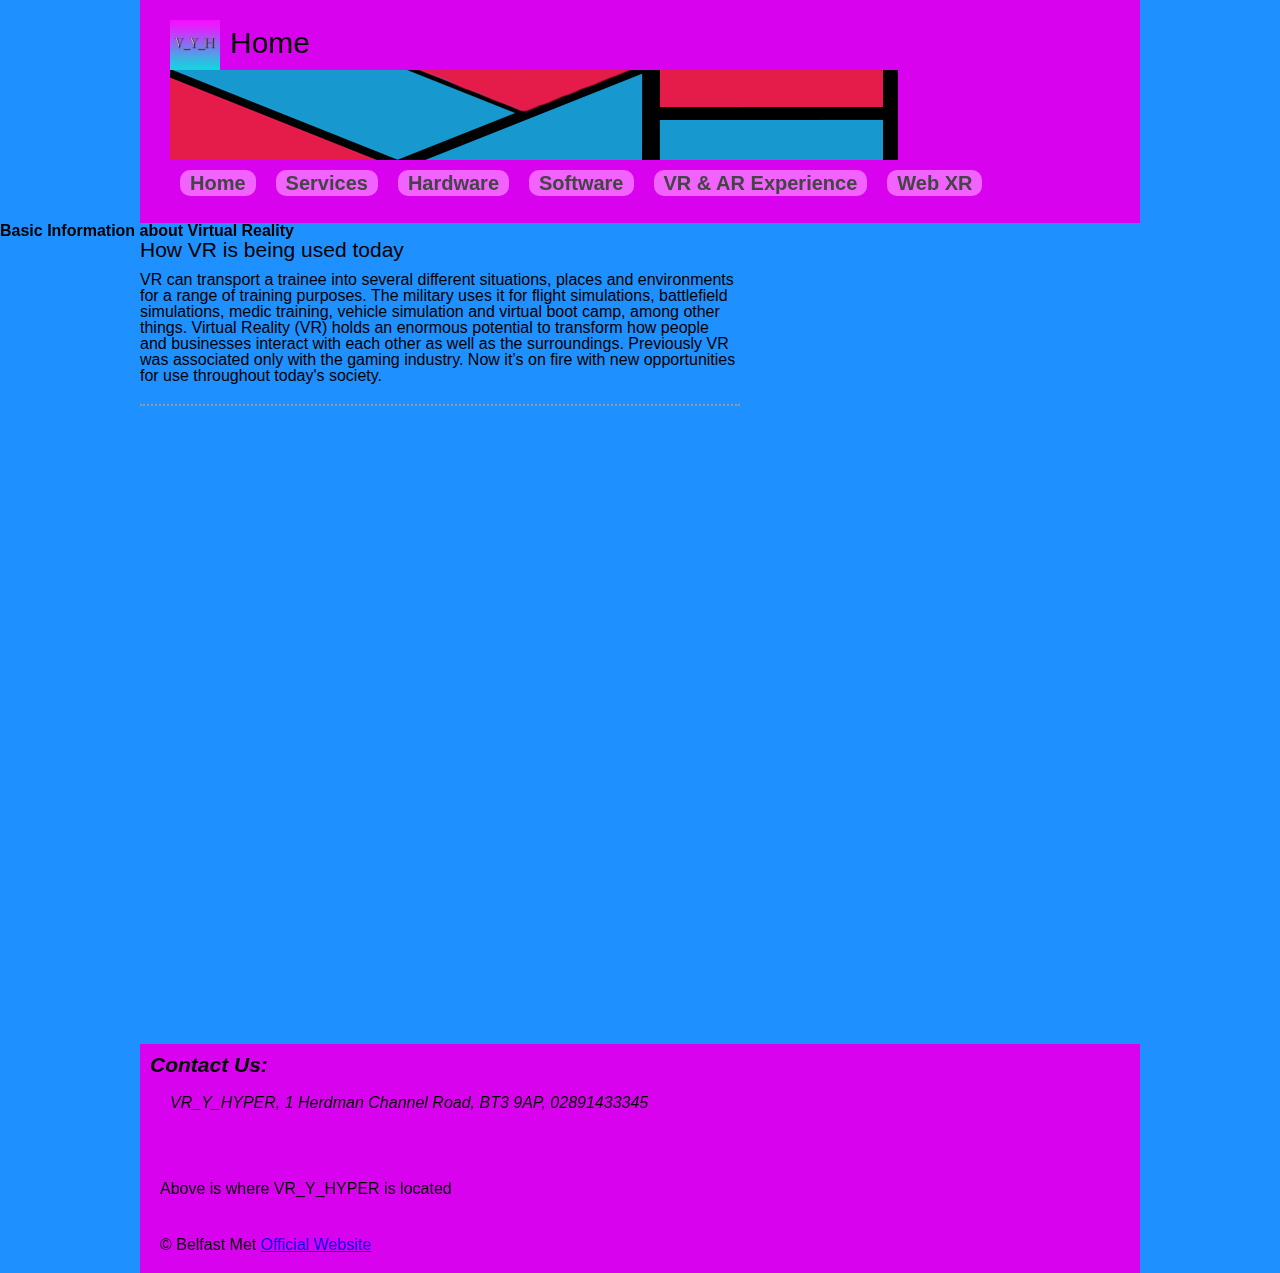
==== index.html @ dadef60a "Update index.html" ====
<!doctype html>
<html lang="en" class="no-js">
<head>
    <meta charset="utf-8">
    <meta http-equiv="x-ua-compatible" content="ie=edge">
    <meta name="viewport" content="width=device-width, initial-scale=1.0">
    <link rel="canonical" href="https://www.belfastmet.ac.uk/" />
    <title>Responsive HTML5 Page Layout Template</title>
    <meta name="description" content="Services.">
    <link rel="stylesheet" href="css/hall.css" 
 
</head>

<body>
	<header>
		<div id="logo"><img src="images/websitelogo.png"><font color="black">Home</div>
		<div id="banner"><img src="images/websitebanner.png"></div>
		<nav>  
			<ul>
				<li><a href="index.html">Home</a>
				<li><a href="page1.html">Services</a>
				<li><a href="page2.html">Hardware</a>
				<li><a href="page3.html">Software</a>
				<li><a href="page4.html">VR & AR Experience</a>
				<li><a href="page5.html">Web XR</a>
			</ul>
		</nav>
	</header>
	<section>
		                <strong>Basic Information about Virtual Reality</strong>
	</section>
	<section id="pageContent">
		<main role="main">
			<article>
				<h2>How VR is being used today</h2>
				<p>VR can transport a trainee into several different situations, places and environments for a range of training purposes. The military uses it for flight simulations, battlefield simulations, medic training, vehicle simulation and virtual boot camp, among other things. Virtual Reality (VR) holds an enormous potential to transform how people and businesses interact with each other as well as the surroundings. Previously VR was associated only with the gaming industry. Now it’s on fire with new opportunities for use throughout today's society.</p>
			</article>
			<table>
			<tbody>
			<tr>
			<td>&nbsp;<iframe width="560" height="315" src="https://www.youtube.com/embed/XLP4YTpUpBI" title="YouTube video player" frameborder="0" allow="accelerometer; autoplay; clipboard-write; encrypted-media; gyroscope; picture-in-picture" allowfullscreen></iframe></td>
			<td>&nbsp;</td>
		        <td>&nbsp;<div class="mapouter"><div class="gmap_canvas"><iframe width="435" height="315" id="gmap_canvas" src="https://maps.google.com/maps?q=1%20Herdman%20Channel%20Road,%20BT3%209AP&t=&z=13&ie=UTF8&iwloc=&output=embed" frameborder="0" scrolling="no" marginheight="0" marginwidth="0"></iframe><a href="https://www.whatismyip-address.com"></a><br><style>.mapouter{position:relative;text-align:right;height:300px;width:300px;}</style><a href="https://www.embedgooglemap.net"></a><style>.gmap_canvas {overflow:hidden;background:none!important;height:315px;width:435px;}</style></div></div></td>		</main>
			</tr>
			</tbody>
		        </table>
	</section>
	<footer>
		<address>
			<h2>Contact Us:</h2><p>VR_Y_HYPER, 1 Herdman Channel Road, BT3 9AP, 02891433345</p> 
		</address>
		        <p>Above is where VR_Y_HYPER is located</p>
		        <p>&copy; Belfast Met <a href="https://www.belfastmet.ac.uk/" target="_blank" rel="nofollow">Official Website</a></p>
		</address>
			<script type="text/javascript">

</body>

</html>
---- css/hall.css ----
html,body,div,span,object,iframe,h1,h2,h3,h4,h5,h6,p,blockquote,pre,abbr,address,cite,code,del,dfn,em,img,ins,kbd,q,samp,small,strong,sub,sup,var,b,i,dl,dt,dd,ol,ul,li,fieldset,form,label,legend,table,caption,tbody,tfoot,thead,tr,th,td,article,aside,canvas,details,figcaption,figure,footer,header,hgroup,menu,nav,section,summary,time,mark,audio,video{margin:0;padding:0;border:0;outline:0;font-size:100%;vertical-align:baseline;background:transparent}
body{line-height:1; font-family: arial;}
h1{font-size: 25px;}h2{font-size: 21px;}h3{font-size: 18px;}h4{font-size: 16px;}
article,aside,details,figcaption,figure,footer,header,hgroup,menu,nav,section{display:block}
nav ul{list-style:none}
blockquote,q{quotes:none}
blockquote:before,blockquote:after,q:before,q:after{content:none}
a{margin:0;padding:0;font-size:100%;vertical-align:baseline;background:transparent}
ins{background-color:#ff9;color:#000;text-decoration:none}
mark{background-color:#ff9;color:#000;font-style:italic;font-weight:bold}
del{text-decoration:line-through}
abbr[title],dfn[title]{border-bottom:1px dotted;cursor:help}
table{border-collapse:collapse;border-spacing:0}
hr{display:block;height:1px;border:0;border-top:1px solid #ccc;margin:1em 0;padding:0}
input,select{vertical-align:middle}

body,html {
	background-color: #1E90FF;
}
header {
    background: #d902ee;
    padding: 20px 30px;
    max-width: 940px;
    margin: auto;
}
nav {
    display: inline-block;
}
nav ul li a {
    background: #f162ff;
    padding: 2px 10px;
    font-size: 20px;
    text-decoration: none;
    font-weight: bold;
    color: #444;
    border-radius: 10px;
}
nav ul li a:hover {
	background: #320d3e;
}
nav ul li {
    display: inline-block;
    margin: 10px;
}
nav ul {
    list-style: none;
}
#pageContent {
    max-width: 1000px;
    margin: auto;
    border: none;
}
main {
	float: left;
	width: 60%;
}
aside {
	float: right;
	width: 30%;
}
article {
    border-bottom: 2px dotted #999;
    padding-bottom: 20px;
    margin-bottom: 20px;
}
article h2 {
    font-weight: normal;
    margin-bottom: 12px;
}
article p {
	
}
main section {
	
}
footer {
	background: #d902ee;
	max-width: 1000px;
	margin: auto;
	clear: both;
	text-align: left;
}
footer p {
	padding: 20px;
}
address {
    padding: 10px 20px 30px 10px;
}
aside > div {
	margin: 10px auto;
	background: #AEC6CF;
	min-height: 100px;
}
#logo {
    display: inline-block;
    vertical-align: middle;
    font-size: 30px;
    margin-right: 75px;
    color: #FFF;
}
#logo img {
    width: 50px;
    vertical-align: middle;
    margin-right: 10px;
}
body > section {
    max-width: 1000px;
    margin: auto;
    padding: 30px 0px;
    border-bottom: 1px solid #999;
    color: #333;
}

@media screen and (max-width: 1000px) {
	body > section {
		padding: 30px 20px;
	}
}
@media screen and (max-width: 600px) {
	main {
		float: none;
		width: 100%;
	}
	aside {
		float: none;
		width: 100%;
	}

}
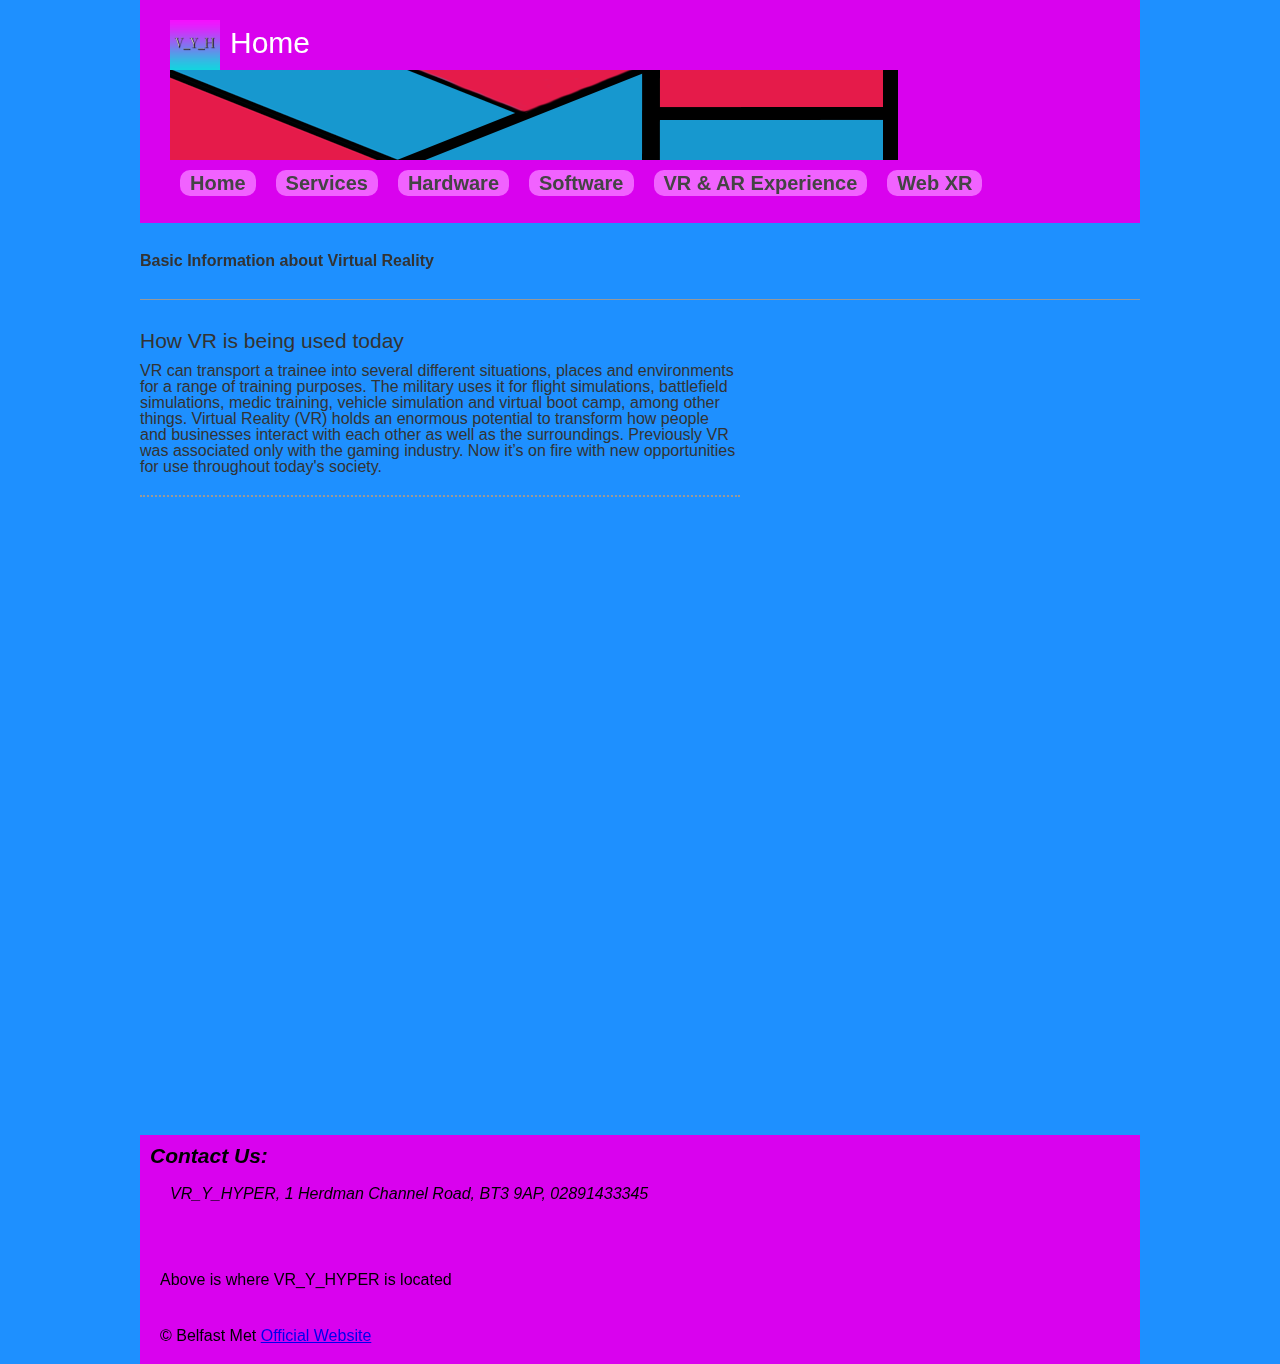
==== commit e983ce2d: "Update index.html" ====
--- a/index.html
+++ b/index.html
@@ -13,7 +13,7 @@
 
 <body>
 	<header>
-		<div id="logo"><img src="images/websitelogo.png"><font color="black">Home</div>
+		<div id="logo"><img src="images/websitelogo.png">Home</div>
 		<div id="banner"><img src="images/websitebanner.png"></div>
 		<nav>  
 			<ul>
@@ -27,7 +27,7 @@
 		</nav>
 	</header>
 	<section>
-		                <strong>Basic Information about Virtual Reality</strong>
+		<strong>Basic Information about Virtual Reality</strong>
 	</section>
 	<section id="pageContent">
 		<main role="main">
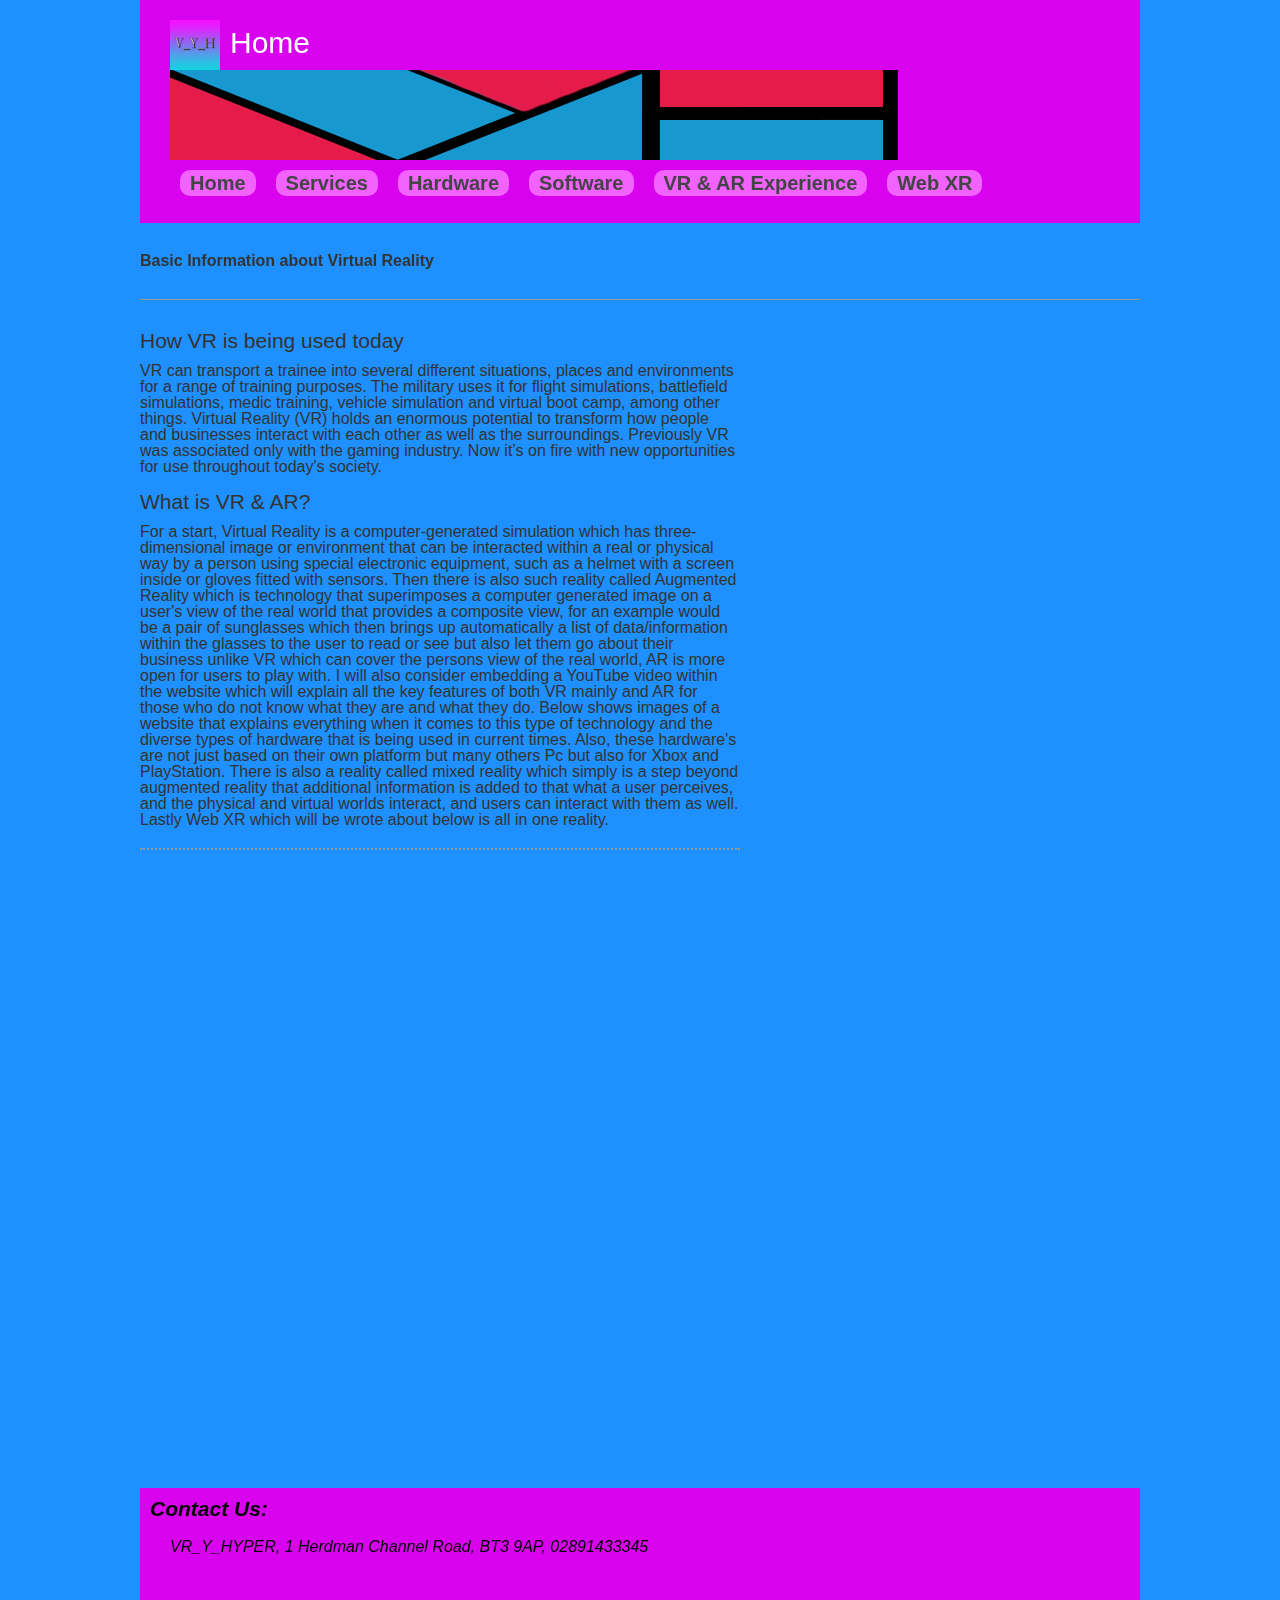
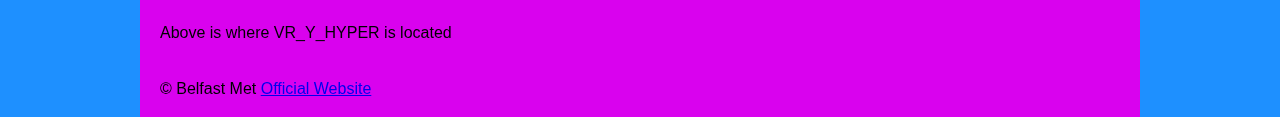
==== commit 45e0e308: "Update index.html" ====
--- a/index.html
+++ b/index.html
@@ -34,6 +34,9 @@
 			<article>
 				<h2>How VR is being used today</h2>
 				<p>VR can transport a trainee into several different situations, places and environments for a range of training purposes. The military uses it for flight simulations, battlefield simulations, medic training, vehicle simulation and virtual boot camp, among other things. Virtual Reality (VR) holds an enormous potential to transform how people and businesses interact with each other as well as the surroundings. Previously VR was associated only with the gaming industry. Now it’s on fire with new opportunities for use throughout today's society.</p>
+				&nbsp;
+				<h2>What is VR & AR?</h2>
+				<p>For a start, Virtual Reality is a computer-generated simulation which has three-dimensional image or environment that can be interacted within a real or physical way by a person using special electronic equipment, such as a helmet with a screen inside or gloves fitted with sensors. Then there is also such reality called Augmented Reality which is technology that superimposes a computer generated image on a user's view of the real world that provides a composite view, for an example would be a pair of sunglasses which then brings up automatically a list of data/information within the glasses to the user to read or see but also let them go about their business unlike VR which can cover the persons view of the real world, AR is more open for users to play with. I will also consider embedding a YouTube video within the website which will explain all the key features of both VR mainly and AR for those who do not know what they are and what they do. Below shows images of a website that explains everything when it comes to this type of technology and the diverse types of hardware that is being used in current times. Also, these hardware's are not just based on their own platform but many others Pc but also for Xbox and PlayStation. There is also a reality called mixed reality which simply is a step beyond augmented reality that additional information is added to that what a user perceives, and the physical and virtual worlds interact, and users can interact with them as well. Lastly Web XR which will be wrote about below is all in one reality.</p>
 			</article>
 			<table>
 			<tbody>
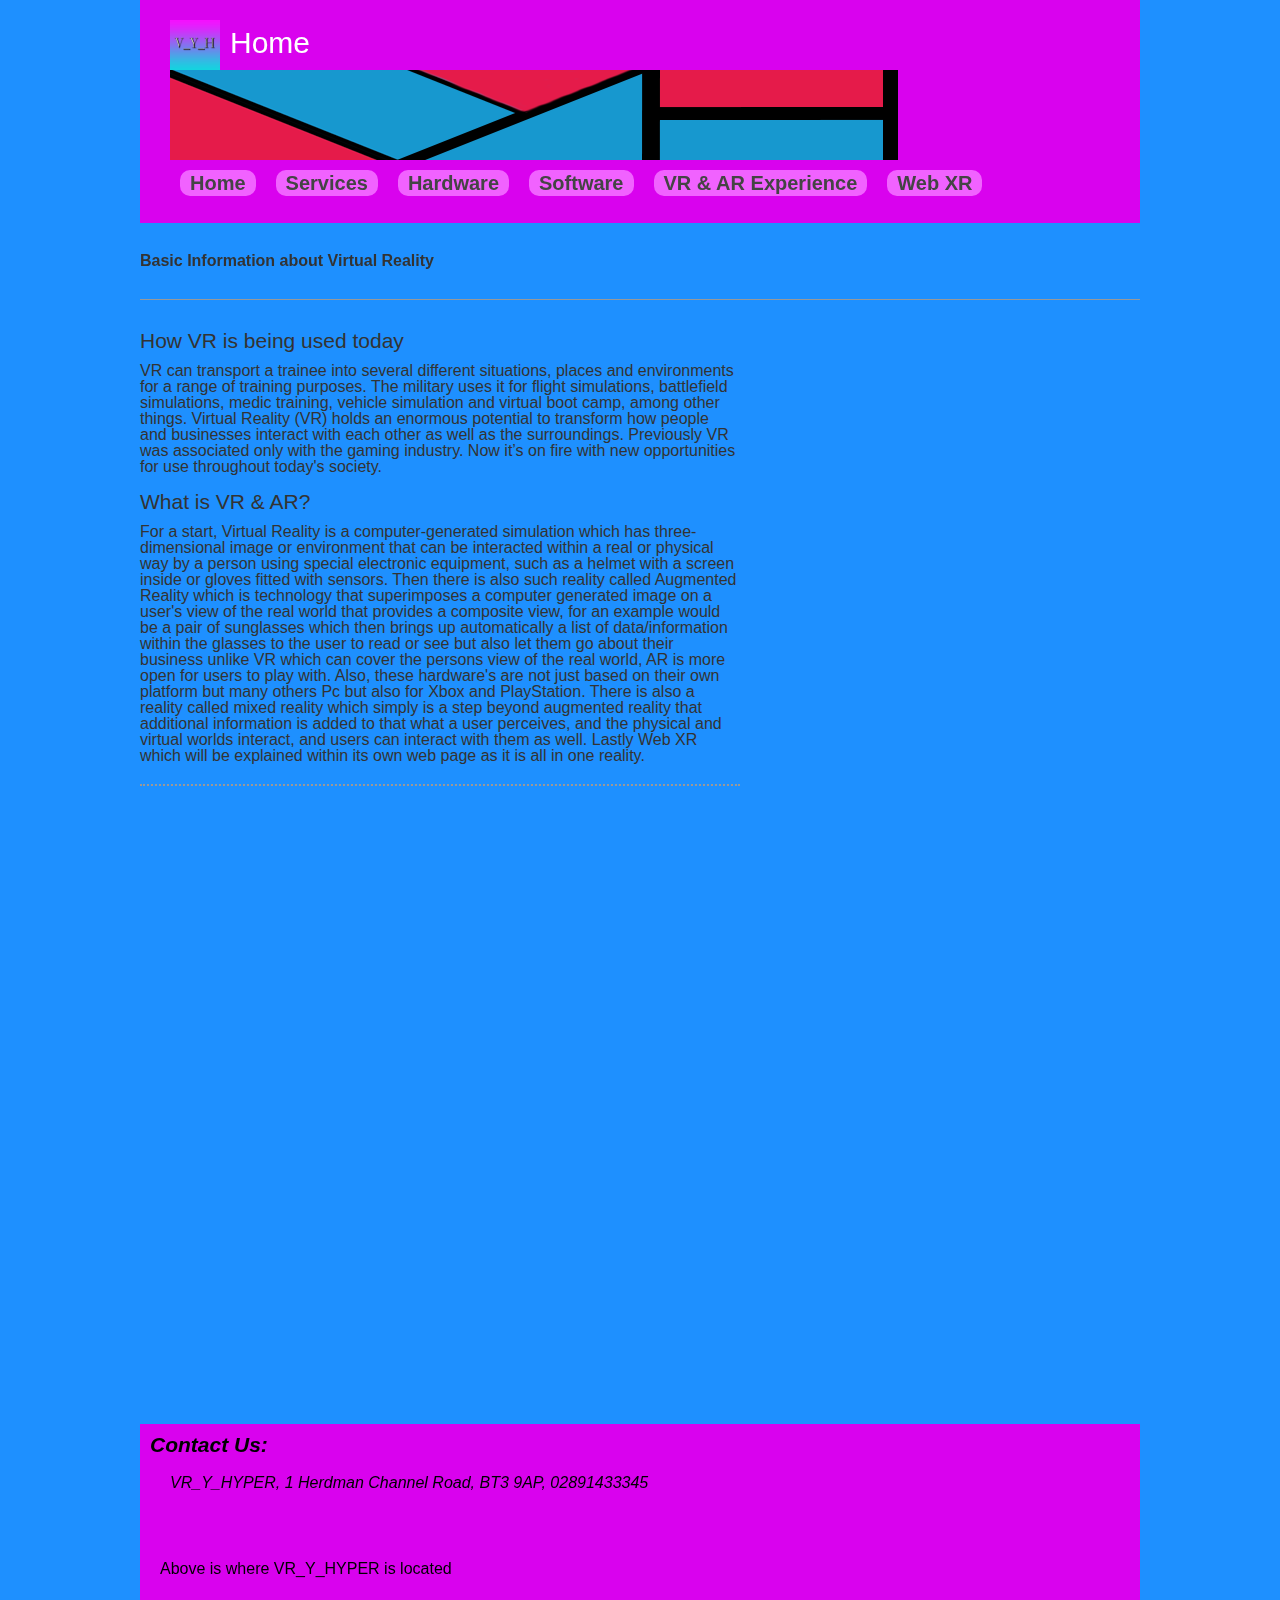
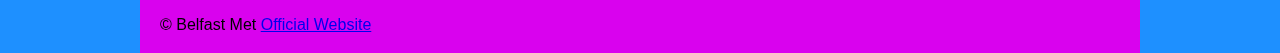
==== commit 825539b5: "Update index.html" ====
--- a/index.html
+++ b/index.html
@@ -36,14 +36,15 @@
 				<p>VR can transport a trainee into several different situations, places and environments for a range of training purposes. The military uses it for flight simulations, battlefield simulations, medic training, vehicle simulation and virtual boot camp, among other things. Virtual Reality (VR) holds an enormous potential to transform how people and businesses interact with each other as well as the surroundings. Previously VR was associated only with the gaming industry. Now it’s on fire with new opportunities for use throughout today's society.</p>
 				&nbsp;
 				<h2>What is VR & AR?</h2>
-				<p>For a start, Virtual Reality is a computer-generated simulation which has three-dimensional image or environment that can be interacted within a real or physical way by a person using special electronic equipment, such as a helmet with a screen inside or gloves fitted with sensors. Then there is also such reality called Augmented Reality which is technology that superimposes a computer generated image on a user's view of the real world that provides a composite view, for an example would be a pair of sunglasses which then brings up automatically a list of data/information within the glasses to the user to read or see but also let them go about their business unlike VR which can cover the persons view of the real world, AR is more open for users to play with. I will also consider embedding a YouTube video within the website which will explain all the key features of both VR mainly and AR for those who do not know what they are and what they do. Below shows images of a website that explains everything when it comes to this type of technology and the diverse types of hardware that is being used in current times. Also, these hardware's are not just based on their own platform but many others Pc but also for Xbox and PlayStation. There is also a reality called mixed reality which simply is a step beyond augmented reality that additional information is added to that what a user perceives, and the physical and virtual worlds interact, and users can interact with them as well. Lastly Web XR which will be wrote about below is all in one reality.</p>
+				<p>For a start, Virtual Reality is a computer-generated simulation which has three-dimensional image or environment that can be interacted within a real or physical way by a person using special electronic equipment, such as a helmet with a screen inside or gloves fitted with sensors. Then there is also such reality called Augmented Reality which is technology that superimposes a computer generated image on a user's view of the real world that provides a composite view, for an example would be a pair of sunglasses which then brings up automatically a list of data/information within the glasses to the user to read or see but also let them go about their business unlike VR which can cover the persons view of the real world, AR is more open for users to play with. Also, these hardware's are not just based on their own platform but many others Pc but also for Xbox and PlayStation. There is also a reality called mixed reality which simply is a step beyond augmented reality that additional information is added to that what a user perceives, and the physical and virtual worlds interact, and users can interact with them as well. Lastly Web XR which will be explained within its own web page as it is all in one reality.</p>
 			</article>
 			<table>
 			<tbody>
 			<tr>
 			<td>&nbsp;<iframe width="560" height="315" src="https://www.youtube.com/embed/XLP4YTpUpBI" title="YouTube video player" frameborder="0" allow="accelerometer; autoplay; clipboard-write; encrypted-media; gyroscope; picture-in-picture" allowfullscreen></iframe></td>
 			<td>&nbsp;</td>
-		        <td>&nbsp;<div class="mapouter"><div class="gmap_canvas"><iframe width="435" height="315" id="gmap_canvas" src="https://maps.google.com/maps?q=1%20Herdman%20Channel%20Road,%20BT3%209AP&t=&z=13&ie=UTF8&iwloc=&output=embed" frameborder="0" scrolling="no" marginheight="0" marginwidth="0"></iframe><a href="https://www.whatismyip-address.com"></a><br><style>.mapouter{position:relative;text-align:right;height:300px;width:300px;}</style><a href="https://www.embedgooglemap.net"></a><style>.gmap_canvas {overflow:hidden;background:none!important;height:315px;width:435px;}</style></div></div></td>		</main>
+		        <td>&nbsp;<div class="mapouter"><div class="gmap_canvas"><iframe width="435" height="315" id="gmap_canvas" src="https://maps.google.com/maps?q=1%20Herdman%20Channel%20Road,%20BT3%209AP&t=&z=13&ie=UTF8&iwloc=&output=embed" frameborder="0" scrolling="no" marginheight="0" marginwidth="0"></iframe><a href="https://www.whatismyip-address.com"></a><br><style>.mapouter{position:relative;text-align:right;height:300px;width:300px;}</style><a href="https://www.embedgooglemap.net"></a><style>.gmap_canvas {overflow:hidden;background:none!important;height:315px;width:435px;}</style></div></div></td>		
+			</main>
 			</tr>
 			</tbody>
 		        </table>
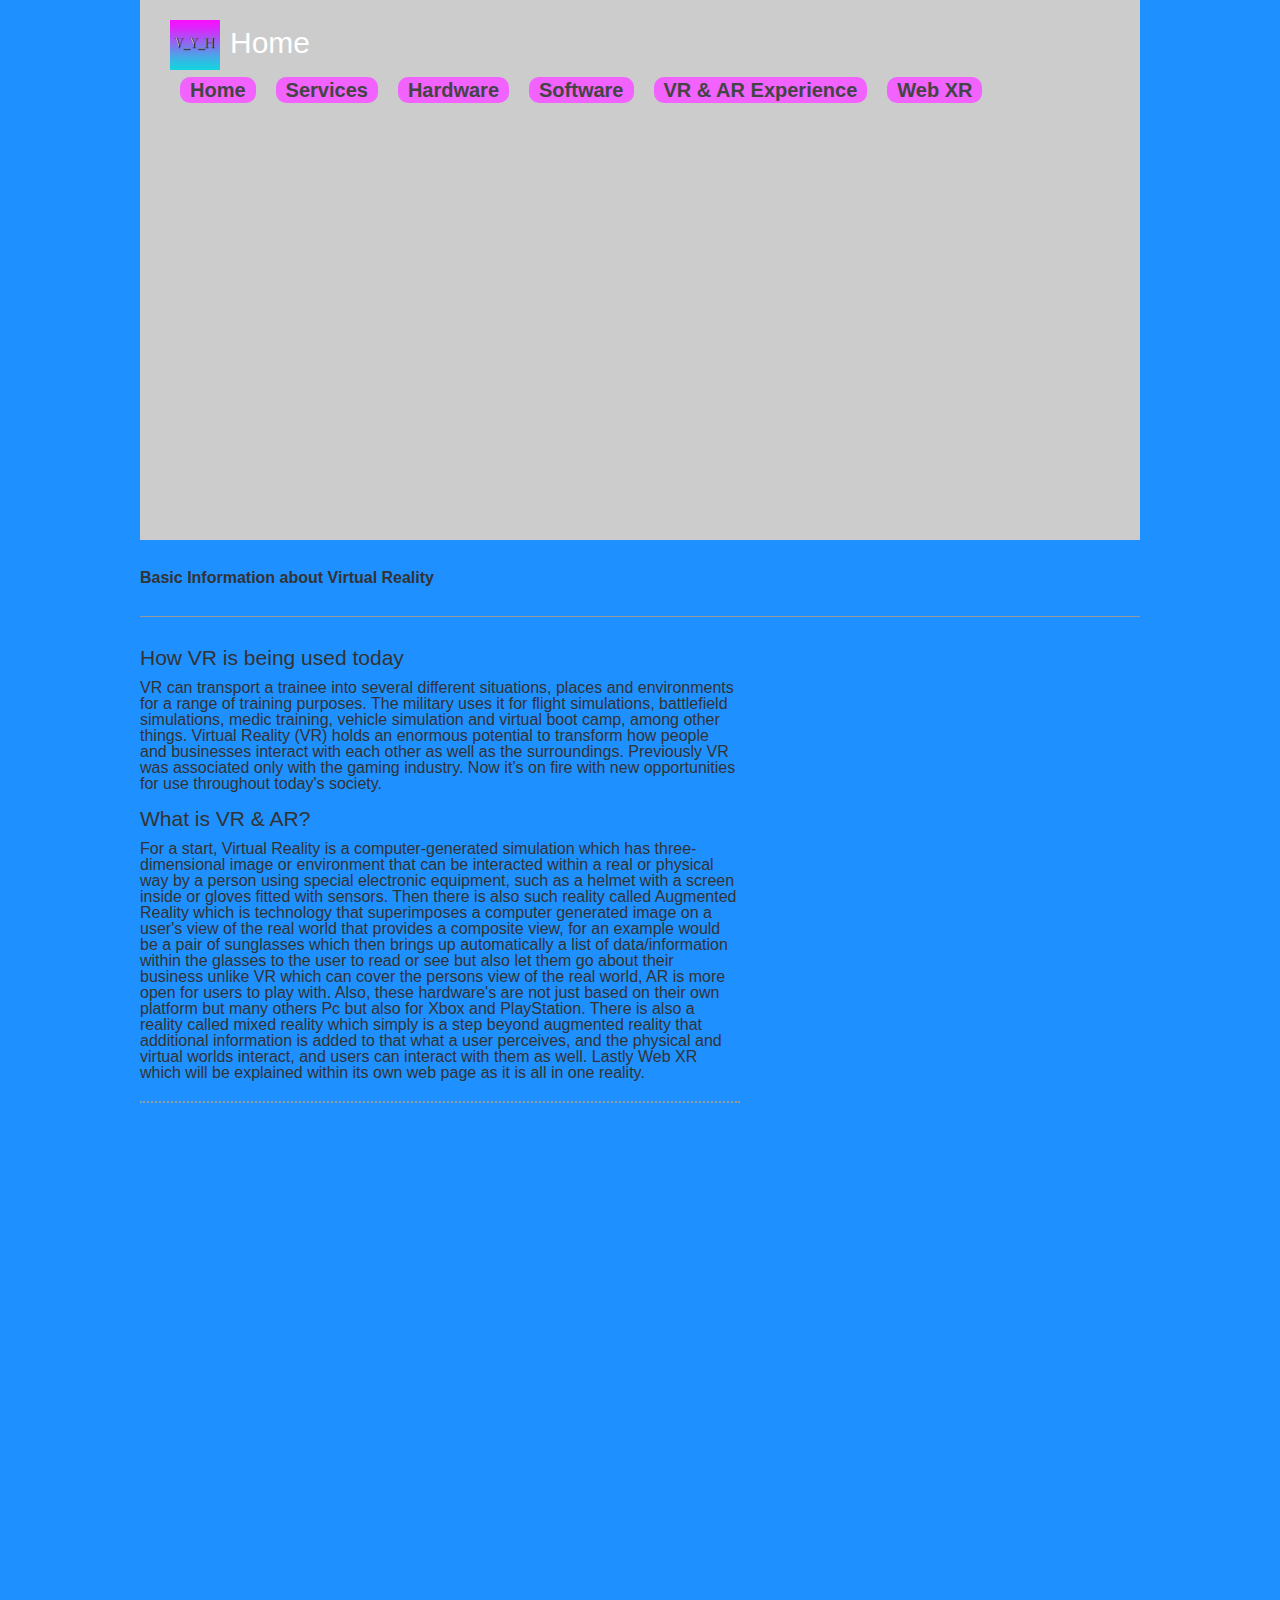
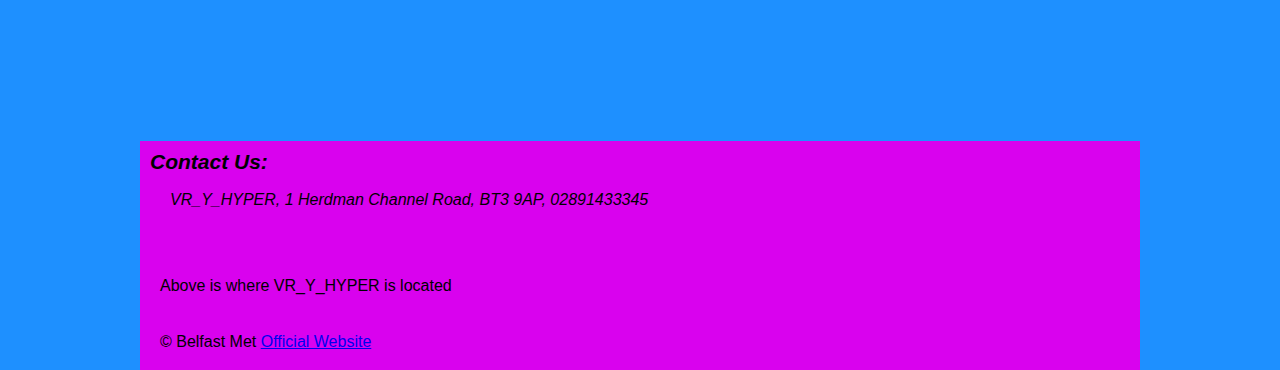
==== commit 75762a6b: "Update index.html" ====
--- a/index.html
+++ b/index.html
@@ -14,7 +14,6 @@
 <body>
 	<header>
 		<div id="logo"><img src="images/websitelogo.png">Home</div>
-		<div id="banner"><img src="images/websitebanner.png"></div>
 		<nav>  
 			<ul>
 				<li><a href="index.html">Home</a>
--- a/css/hall.css
+++ b/css/hall.css
@@ -22,6 +22,12 @@
     padding: 20px 30px;
     max-width: 940px;
     margin: auto;
+    background-image: url("images/websitebanner.png");
+    background-color: #cccccc; 
+    height: 500px; 
+    background-position: center; 
+    background-repeat: no-repeat;
+    background-size: cover; 
 }
 nav {
     display: inline-block;
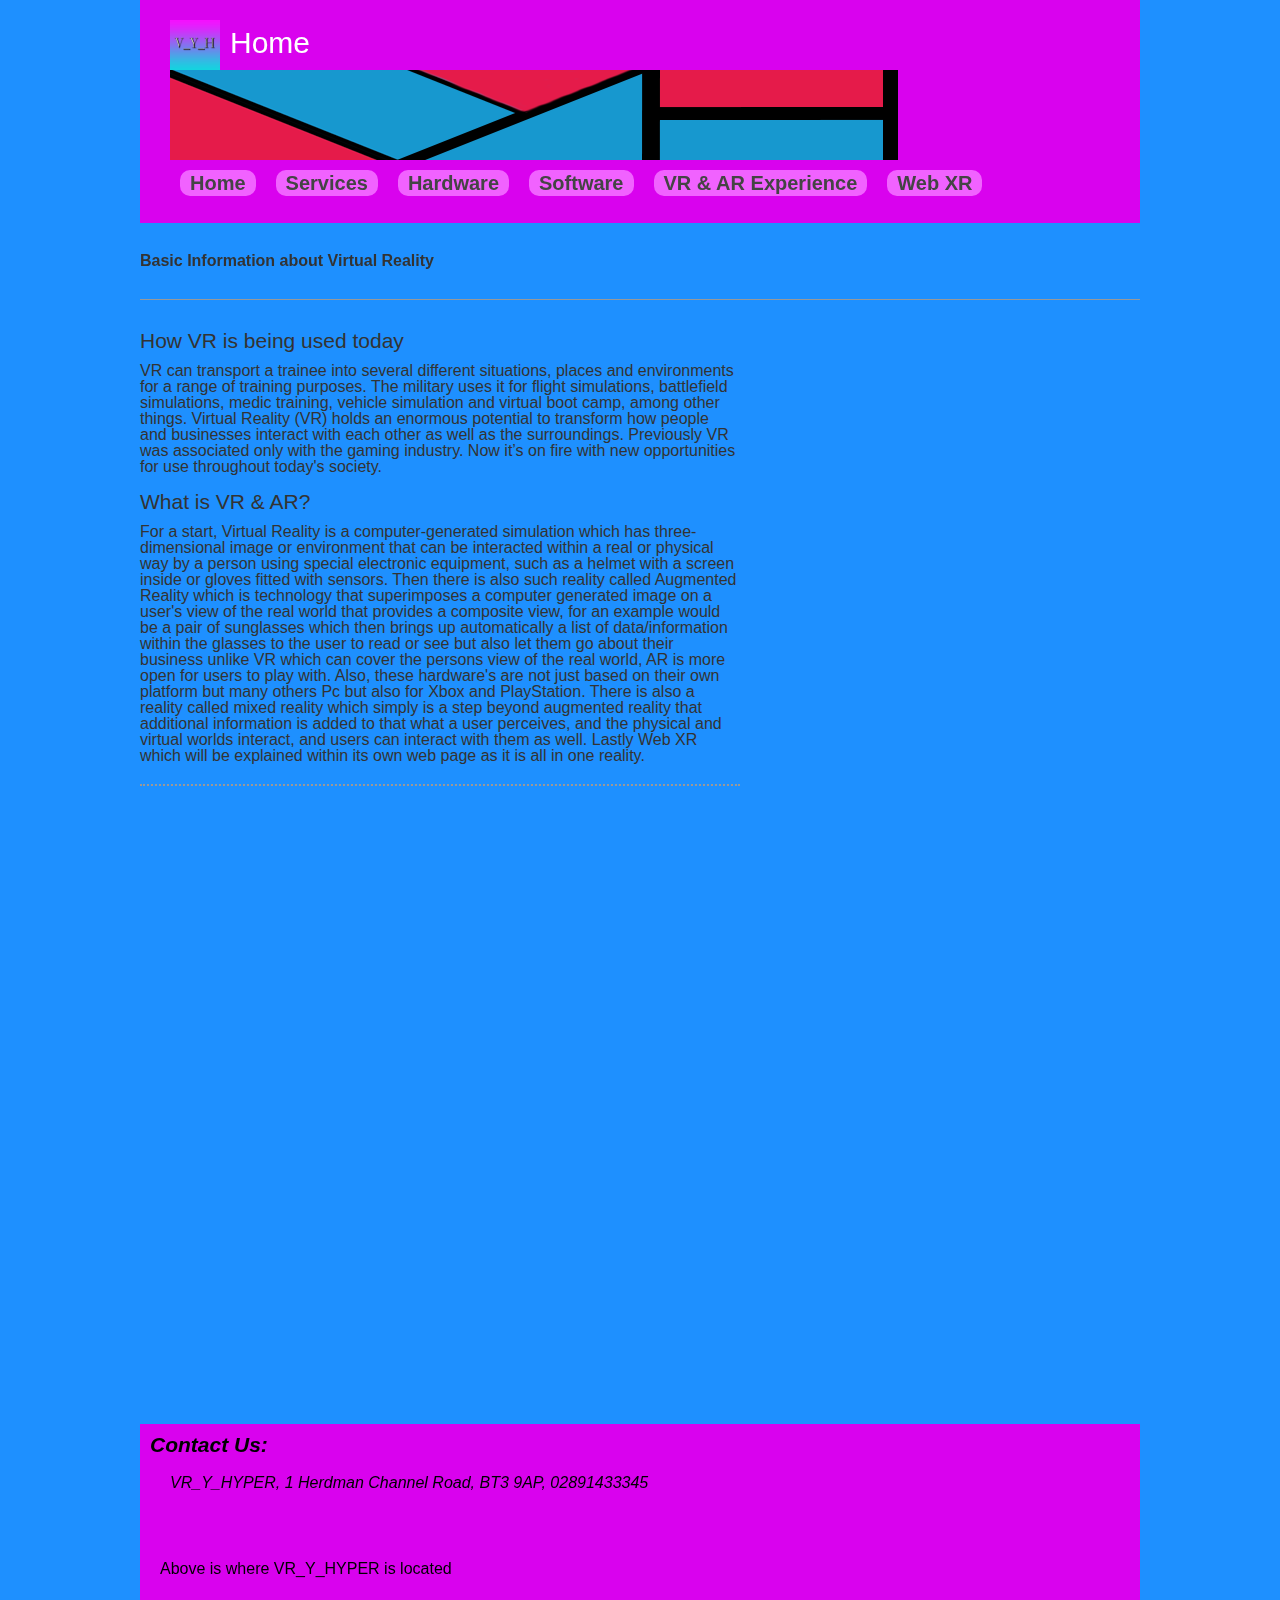
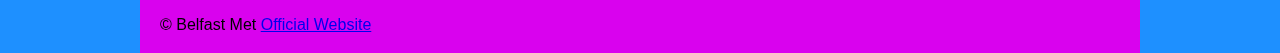
==== commit f9339fdb: "Update index.html" ====
--- a/index.html
+++ b/index.html
@@ -14,6 +14,7 @@
 <body>
 	<header>
 		<div id="logo"><img src="images/websitelogo.png">Home</div>
+		<div id="banner"><img src="images/websitebanner.png"></div>
 		<nav>  
 			<ul>
 				<li><a href="index.html">Home</a>
--- a/css/hall.css
+++ b/css/hall.css
@@ -22,12 +22,6 @@
     padding: 20px 30px;
     max-width: 940px;
     margin: auto;
-    background-image: url("images/websitebanner.png");
-    background-color: #cccccc; 
-    height: 500px; 
-    background-position: center; 
-    background-repeat: no-repeat;
-    background-size: cover; 
 }
 nav {
     display: inline-block;
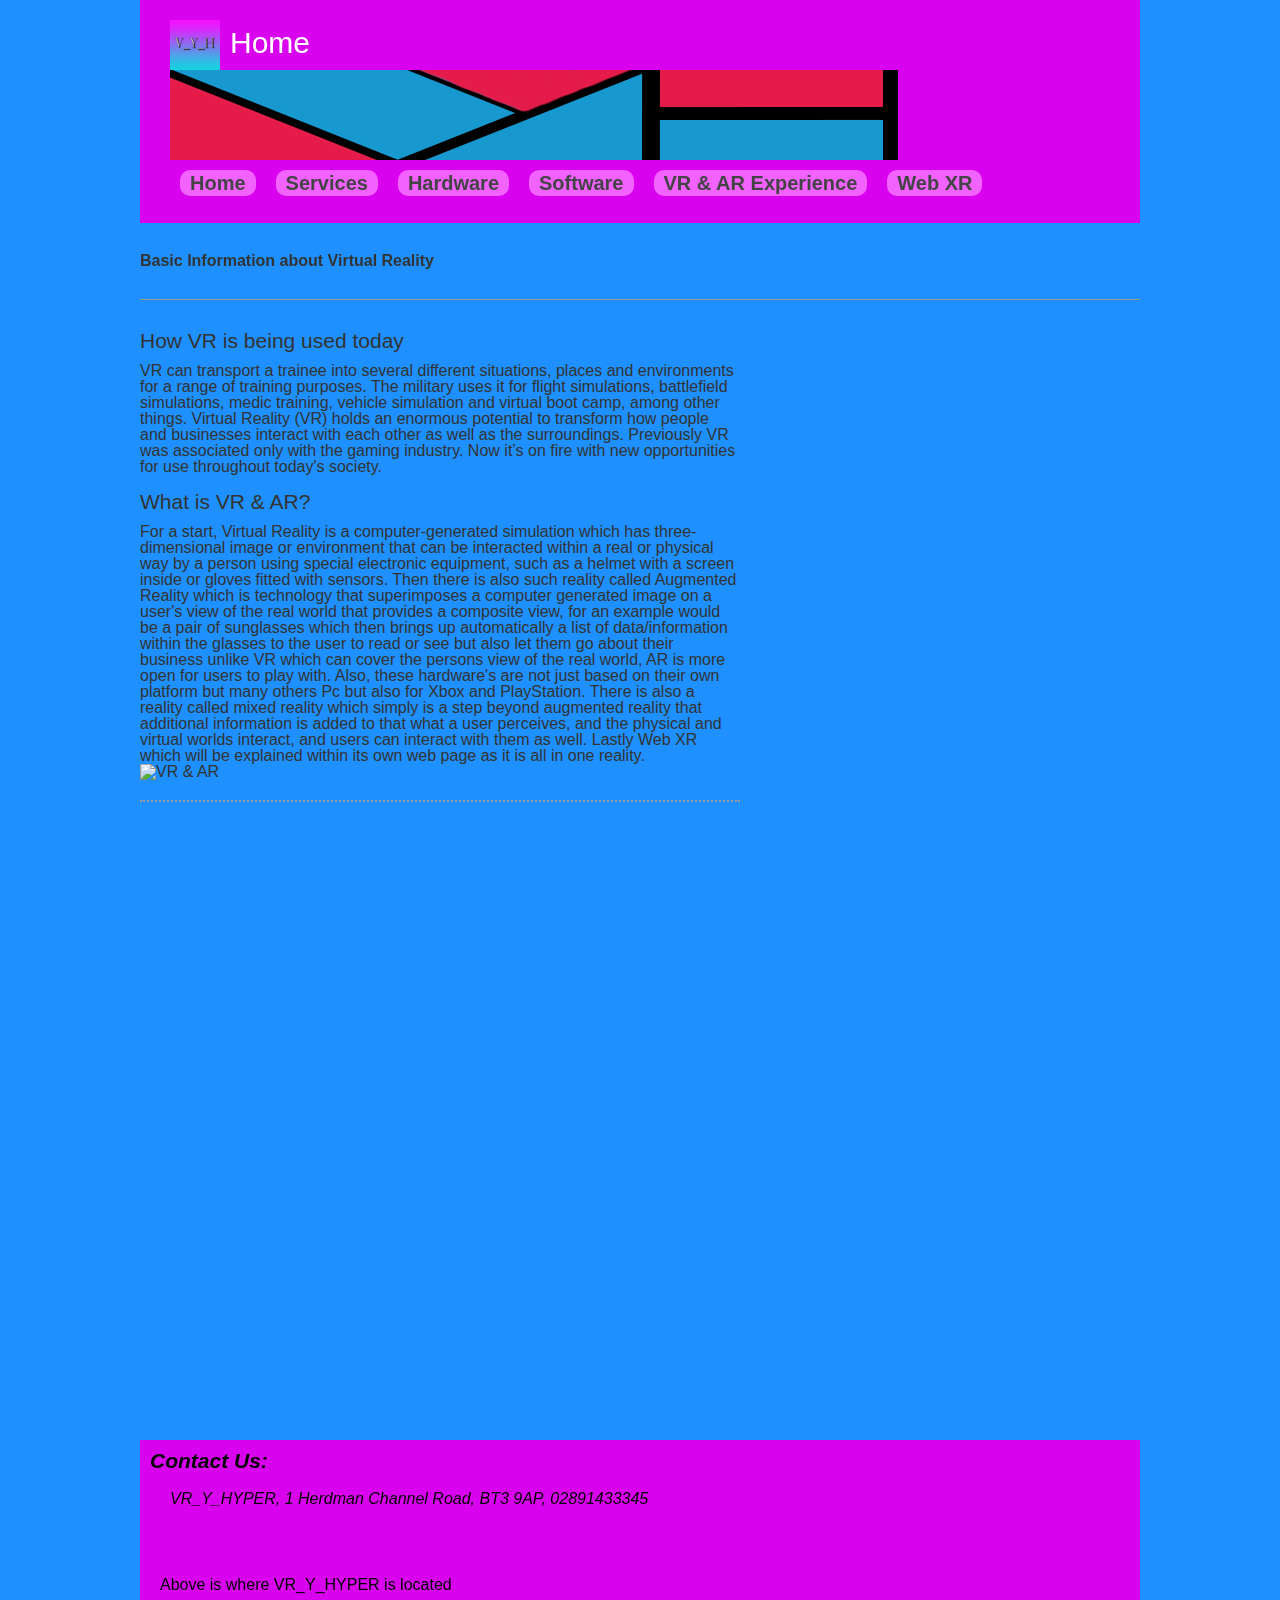
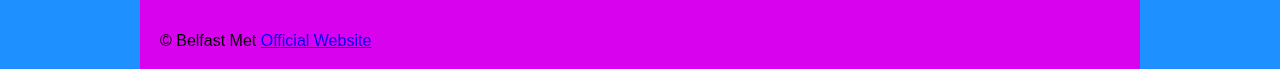
==== commit 9147b87d: "Update index.html" ====
--- a/index.html
+++ b/index.html
@@ -37,6 +37,7 @@
 				&nbsp;
 				<h2>What is VR & AR?</h2>
 				<p>For a start, Virtual Reality is a computer-generated simulation which has three-dimensional image or environment that can be interacted within a real or physical way by a person using special electronic equipment, such as a helmet with a screen inside or gloves fitted with sensors. Then there is also such reality called Augmented Reality which is technology that superimposes a computer generated image on a user's view of the real world that provides a composite view, for an example would be a pair of sunglasses which then brings up automatically a list of data/information within the glasses to the user to read or see but also let them go about their business unlike VR which can cover the persons view of the real world, AR is more open for users to play with. Also, these hardware's are not just based on their own platform but many others Pc but also for Xbox and PlayStation. There is also a reality called mixed reality which simply is a step beyond augmented reality that additional information is added to that what a user perceives, and the physical and virtual worlds interact, and users can interact with them as well. Lastly Web XR which will be explained within its own web page as it is all in one reality.</p>
+				<img src="images/vrandar.jpg" alt="VR & AR" width="560" height="315">
 			</article>
 			<table>
 			<tbody>
